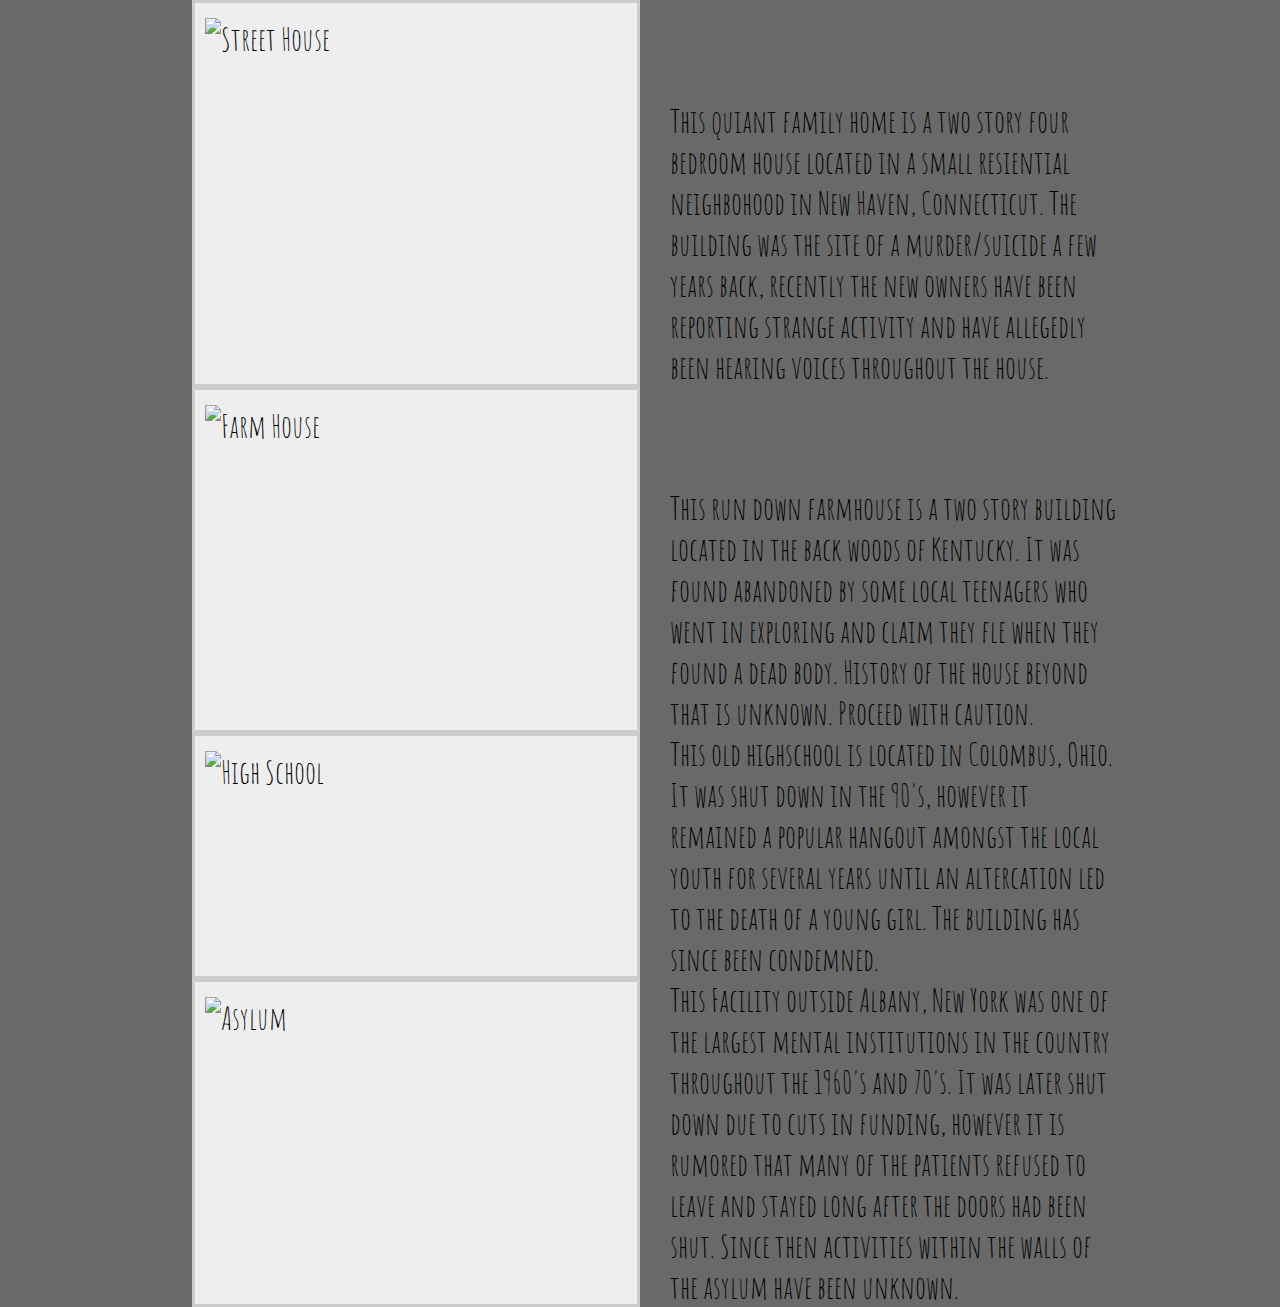
==== phas_locations.html @ 6a5f9834 "Add files via upload" ====
<!DOCTYPE HTML>
<html>


<head>    
    <meta charset="UTF-8">
    <link href="https://fonts.googleapis.com/css2?family=Amatic+SC:wght@700&display=swap" rel="stylesheet">
    <link rel="stylesheet" href="phasmophobia.css">
    <title>Haunted Locations</title>
</head>
<body>
   <article><div class="frame"><img src="https://static.wikia.nocookie.net/phasmophobia/images/4/4e/Tangle_Wood_Street_House_Map_1.1.png/revision/latest/scale-to-width-down/328?cb=20201105065510"alt="Street House"></div><div class="pmid"><p>This quiant family home is a two story four bedroom house located in a small resiential neighbohood in New Haven, Connecticut. The building was the site of a murder/suicide a few years back, recently the new owners have been reporting strange activity and have allegedly been hearing voices throughout the house.</p></div></article>
   <article><div class="frame"><img src="https://static.wikia.nocookie.net/phasmophobia/images/4/43/2251267947_preview_RidgeviewRoadHouse_Map.jpg/revision/latest/scale-to-width-down/320?cb=20201109102401"alt="Farm House"></div><div class="pmid"><p>This run down farmhouse is a two story building located in the back woods of Kentucky. It was found abandoned by some local teenagers who went in exploring and claim they fle when they found a dead body. History of the house beyond that is unknown. Proceed with caution. </p></div></article>
   <article><div class="frame"><img src="https://static.wikia.nocookie.net/phasmophobia/images/0/01/BrownstoneHighSchoolMap.jpg/revision/latest/scale-to-width-down/419?cb=20201109103625"alt="High School"></div><div><p>This old highschool is located in Colombus, Ohio. It was shut down in the 90's, however it remained a popular hangout amongst the local youth for several years until an altercation led to the death of a young girl. The building has since been condemned.</p></div></article>
   <article><div class="frame"><img src="https://static.wikia.nocookie.net/phasmophobia/images/0/06/AsylumMap.jpg/revision/latest/scale-to-width-down/477?cb=20201109104041"alt="Asylum"></div><div><p>This Facility outside Albany, New York was one of the largest mental institutions in the country throughout the 1960's and 70's. It was later shut down due to cuts in funding, however it is rumored that many of the patients refused to leave and stayed long after the doors had been shut. Since then activities within the walls of the asylum have been unknown.</p></div></article> 
</body>
</html>
---- phasmophobia.css ----
*{
    margin: 0;
    padding: 0;
    box-sizing: border-box;
}
body {
    background-color:dimgrey;
    text-decoration: none;
    font-family: 'Amatic SC', cursive;
}
header {
    color:white;
    height:600px;
    justify-content: center;
    text-decoration: none;
    font-family: 'Amatic SC', cursive;
    font-size: 2em;
    background-image:url("https://www.ginx.tv/uploads/Phasmophobia.jpg");
    background-size: cover;
   padding-top: 500px;
}
header div{
    text-align: center;
   justify-content: center; 
}
nav {
    background-color:darkgrey;
    color:darkgrey;
    font-family: 'Amatic SC', cursive;
    font-size: 2em;
    text-align: Center;
    background-attachment:fixed ;
    background-size: auto;
    display: flex;
    flex-direction: row;
    border-style: solid;
    border-width: 4px;
    padding: 40px;
    margin: 40px;
}
.frame {
   
    border: 3px solid #ccc;
    background: #eee;
    padding: 15px 10px;
  }

  article{
      display:flex;
justify-content: center;

font-size:2em;
  }
  article div{
      width:35%;
      
      margin-left: 30px;
  }
.pmid {
      padding-top: 100px;
  }
  article div img{
      width:100%;
  }
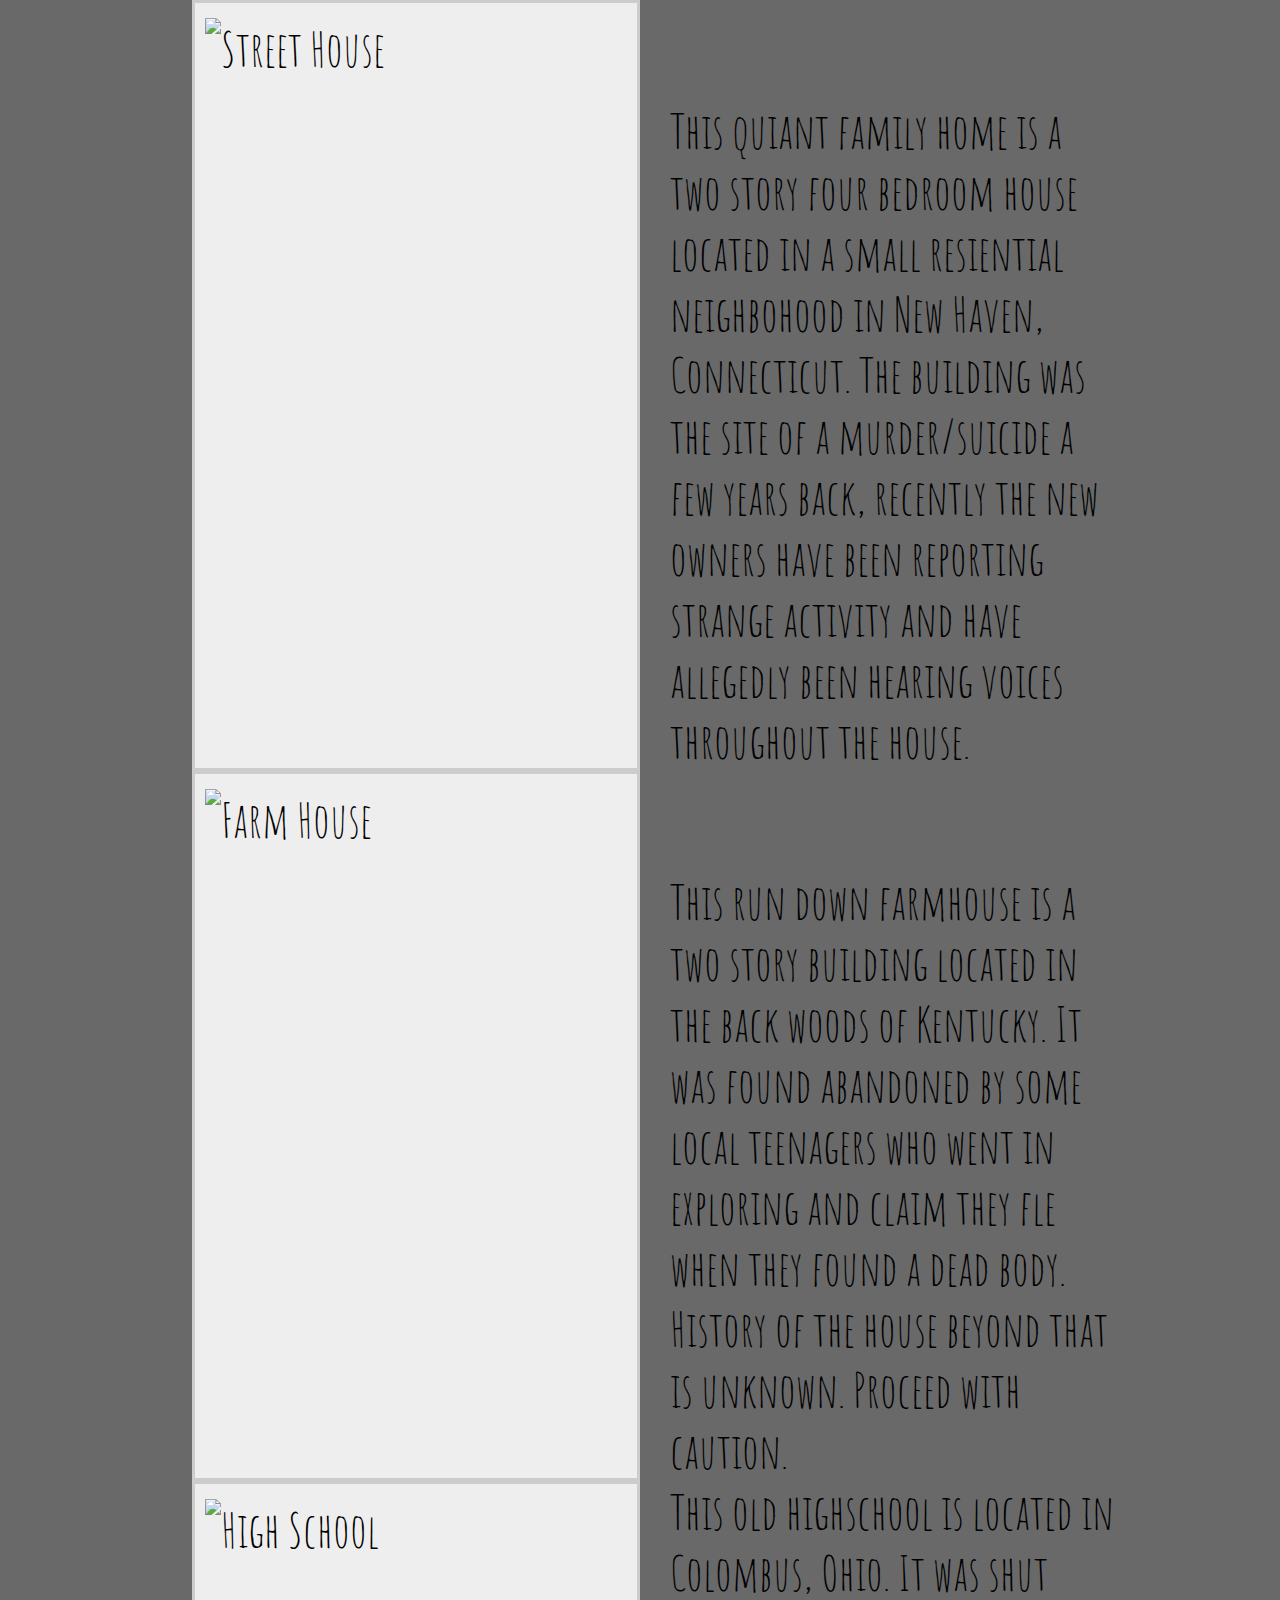
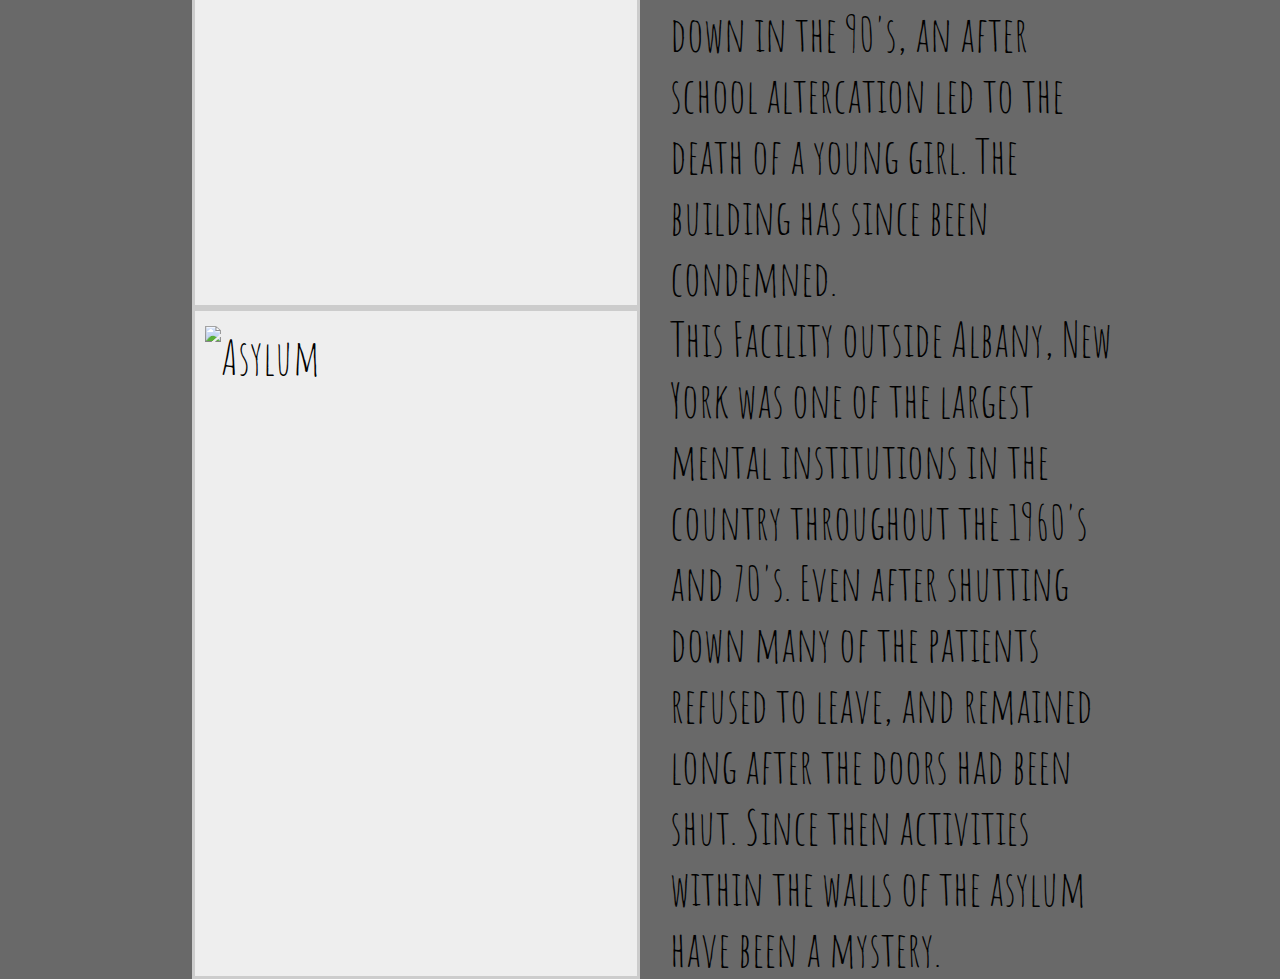
==== commit 2d6c0830: "Add files via upload" ====
--- a/phas_locations.html
+++ b/phas_locations.html
@@ -11,7 +11,7 @@
 <body>
    <article><div class="frame"><img src="https://static.wikia.nocookie.net/phasmophobia/images/4/4e/Tangle_Wood_Street_House_Map_1.1.png/revision/latest/scale-to-width-down/328?cb=20201105065510"alt="Street House"></div><div class="pmid"><p>This quiant family home is a two story four bedroom house located in a small resiential neighbohood in New Haven, Connecticut. The building was the site of a murder/suicide a few years back, recently the new owners have been reporting strange activity and have allegedly been hearing voices throughout the house.</p></div></article>
    <article><div class="frame"><img src="https://static.wikia.nocookie.net/phasmophobia/images/4/43/2251267947_preview_RidgeviewRoadHouse_Map.jpg/revision/latest/scale-to-width-down/320?cb=20201109102401"alt="Farm House"></div><div class="pmid"><p>This run down farmhouse is a two story building located in the back woods of Kentucky. It was found abandoned by some local teenagers who went in exploring and claim they fle when they found a dead body. History of the house beyond that is unknown. Proceed with caution. </p></div></article>
-   <article><div class="frame"><img src="https://static.wikia.nocookie.net/phasmophobia/images/0/01/BrownstoneHighSchoolMap.jpg/revision/latest/scale-to-width-down/419?cb=20201109103625"alt="High School"></div><div><p>This old highschool is located in Colombus, Ohio. It was shut down in the 90's, however it remained a popular hangout amongst the local youth for several years until an altercation led to the death of a young girl. The building has since been condemned.</p></div></article>
-   <article><div class="frame"><img src="https://static.wikia.nocookie.net/phasmophobia/images/0/06/AsylumMap.jpg/revision/latest/scale-to-width-down/477?cb=20201109104041"alt="Asylum"></div><div><p>This Facility outside Albany, New York was one of the largest mental institutions in the country throughout the 1960's and 70's. It was later shut down due to cuts in funding, however it is rumored that many of the patients refused to leave and stayed long after the doors had been shut. Since then activities within the walls of the asylum have been unknown.</p></div></article> 
+   <article><div class="frame"><img src="https://static.wikia.nocookie.net/phasmophobia/images/0/01/BrownstoneHighSchoolMap.jpg/revision/latest/scale-to-width-down/419?cb=20201109103625"alt="High School"></div><div><p>This old highschool is located in Colombus, Ohio. It was shut down in the 90's, an after school altercation led to the death of a young girl. The building has since been condemned.</p></div></article>
+   <article><div class="frame"><img src="https://static.wikia.nocookie.net/phasmophobia/images/0/06/AsylumMap.jpg/revision/latest/scale-to-width-down/477?cb=20201109104041"alt="Asylum"></div><div><p>This Facility outside Albany, New York was one of the largest mental institutions in the country throughout the 1960's and 70's. Even after shutting down many of the patients refused to leave, and remained long after the doors had been shut. Since then activities within the walls of the asylum have been a mystery.</p></div></article> 
 </body>
 </html>--- a/phasmophobia.css
+++ b/phasmophobia.css
@@ -7,6 +7,7 @@
     background-color:dimgrey;
     text-decoration: none;
     font-family: 'Amatic SC', cursive;
+    font-size: 1.5em;
 }
 header {
     color:white;
@@ -27,8 +28,7 @@
     background-color:darkgrey;
     color:darkgrey;
     font-family: 'Amatic SC', cursive;
-    font-size: 2em;
-    text-align: Center;
+    font-size: 2.25em;
     background-attachment:fixed ;
     background-size: auto;
     display: flex;
@@ -37,6 +37,13 @@
     border-width: 4px;
     padding: 40px;
     margin: 40px;
+}
+ul,a {
+    text-align:center;
+}
+ul {
+    margin:0 auto;
+    list-style-type:none;
 }
 .frame {
    
@@ -61,4 +68,5 @@
   }
   article div img{
       width:100%;
-  }+  }
+ 